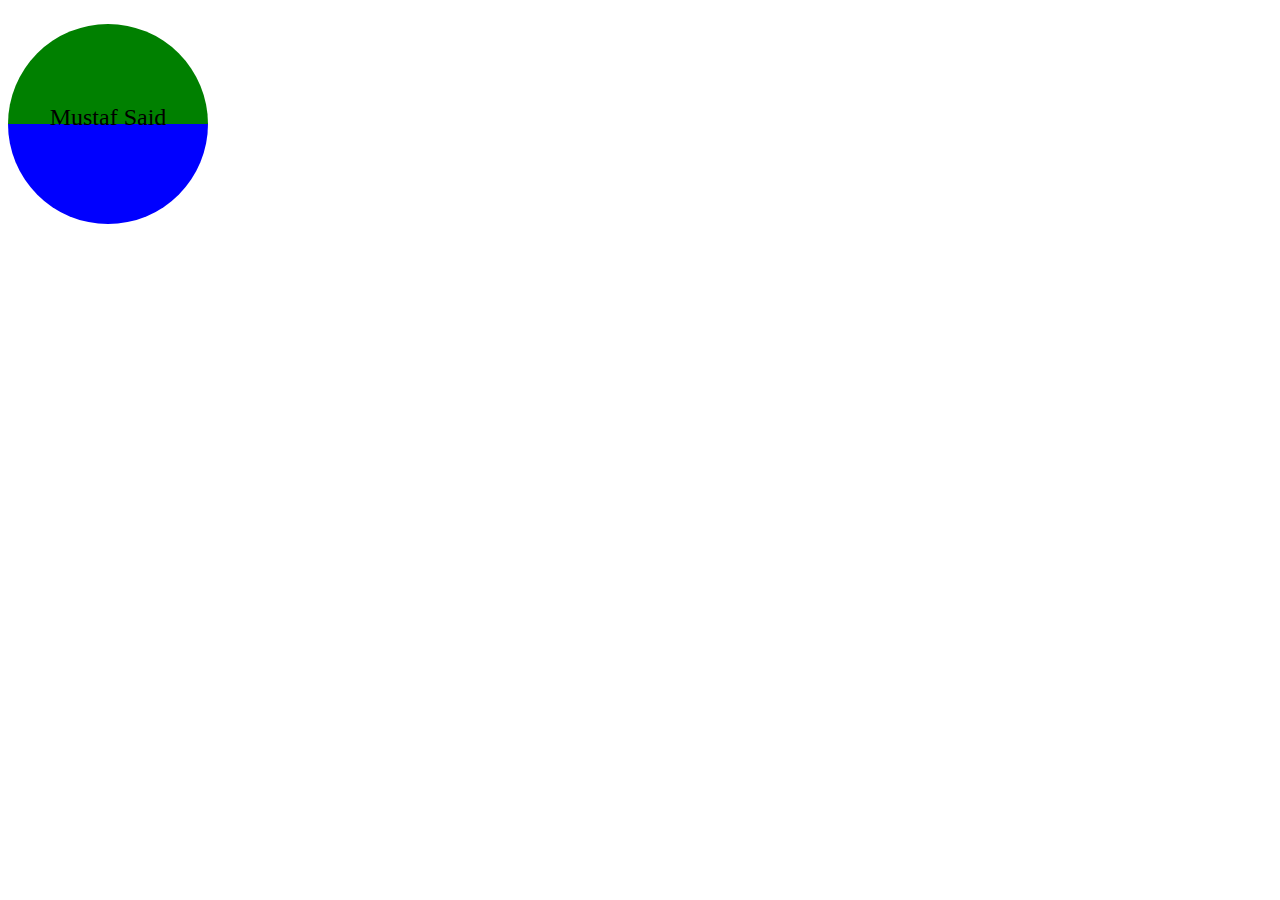
==== trans.html @ 478b71a1 "trans" ====
<!DOCTYPE html>
<html lang="en">
<head>
    <meta charset="UTF-8">
    <link rel="stylesheet" href="trans.css">
    <meta name="viewport" content="width=device-width, initial-scale=1.0">
    <title>Document</title>
</head>
<body>
    <main>
        <section class="trans">
        <p>Mustaf Said</p>
    </section>
    </main>
</body>
</html>
---- trans.css ----
body{
    color: BLACK;
    font: bold;
    font-size: 1.5rem;
    text-align: center;
}
.trans{
  
    width: 200px;
    height: 200px;
    background:linear-gradient( green 50%, blue 50%);
    /*transform: rotate(50deg) ;
    transition-property: background-color;
   transition-duration: 1s;
   transition-timing-function: ease-in;
  transition-delay: 1s;*/
border-radius: 100%;
  animation-name: boll;
  animation-fill-mode: forwards;
  animation-iteration-count: infinite;
  animation-direction: alternate;
  animation-timing-function: ease-in-out;
  animation-duration: 5s;
 /* animation-delay: 3s;*/
}
@keyframes boll{
  from{
    transform: translateX(0);
  }
  to{
    transform: translateX(1200px);
  }
}
p{
  padding-top: 5rem;
}

.trans:hover{
    background: yellow;
}
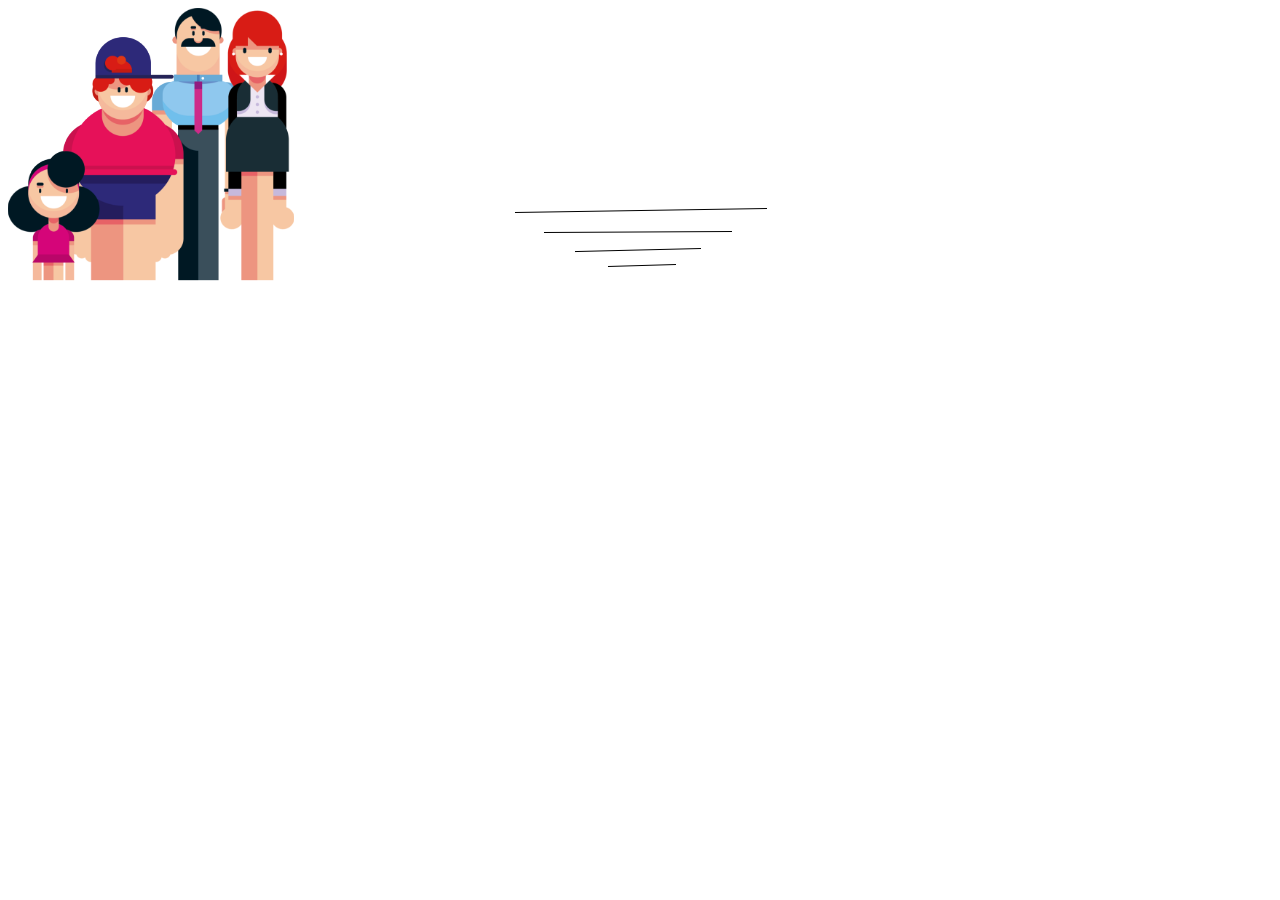
==== commit fbb10dfc: "svg bild" ====
--- a/trans.html
+++ b/trans.html
@@ -9,8 +9,10 @@
 <body>
     <main>
         <section class="trans">
-        <p>Mustaf Said</p>
+        <!--<p>Mustaf Said</p>-->
+        <img src="a.svg" alt="">
     </section>
+    <img src="lista.svg" alt="">
     </main>
 </body>
 </html>--- a/trans.css
+++ b/trans.css
@@ -8,8 +8,9 @@
   
     width: 200px;
     height: 200px;
-    background:linear-gradient( green 50%, blue 50%);
-    /*transform: rotate(50deg) ;
+    background-image: url('a.svg');
+    /*linear-gradient( green 50%, blue 50%);
+    transform: rotate(50deg) ;
     transition-property: background-color;
    transition-duration: 1s;
    transition-timing-function: ease-in;
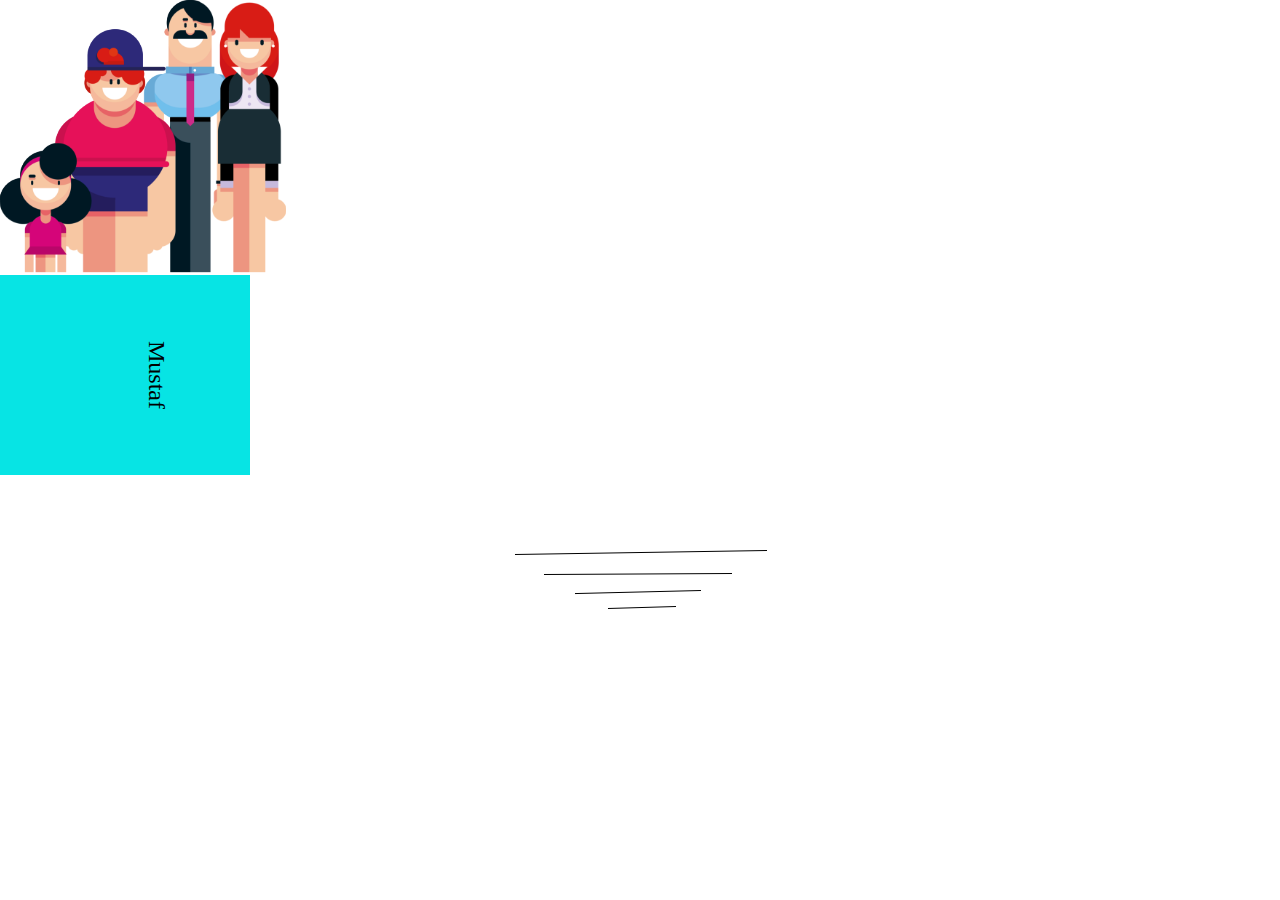
==== commit e548b26a: "uppdate" ====
--- a/trans.html
+++ b/trans.html
@@ -1,18 +1,25 @@
 <!DOCTYPE html>
 <html lang="en">
+
 <head>
     <meta charset="UTF-8">
     <link rel="stylesheet" href="trans.css">
     <meta name="viewport" content="width=device-width, initial-scale=1.0">
     <title>Document</title>
 </head>
+
 <body>
     <main>
         <section class="trans">
-        <!--<p>Mustaf Said</p>-->
-        <img src="a.svg" alt="">
-    </section>
-    <img src="lista.svg" alt="">
+            <img src="a.svg" alt="">
+        </section>
+
+        <section class="stor">
+            <p>Mustaf</p>
+        </section>
+        <img src="lista.svg" alt="">
+
     </main>
 </body>
+
 </html>--- a/trans.css
+++ b/trans.css
@@ -3,6 +3,8 @@
     font: bold;
     font-size: 1.5rem;
     text-align: center;
+    padding: 0;
+    margin: 0;
 }
 .trans{
   
@@ -14,8 +16,8 @@
     transition-property: background-color;
    transition-duration: 1s;
    transition-timing-function: ease-in;
-  transition-delay: 1s;*/
-border-radius: 100%;
+  transition-delay: 1s;
+border-radius: 100%;*/
   animation-name: boll;
   animation-fill-mode: forwards;
   animation-iteration-count: infinite;
@@ -24,18 +26,45 @@
   animation-duration: 5s;
  /* animation-delay: 3s;*/
 }
-@keyframes boll{
+
+/*@keyframes boll{
   from{
     transform: translateX(0);
   }
   to{
     transform: translateX(1200px);
   }
-}
+}*/
+
 p{
   padding-top: 5rem;
 }
 
-.trans:hover{
+/*.trans:hover{
     background: yellow;
-}+}*/
+
+.stor{
+  margin: 25px 0;
+  width: 200px;
+  height: 300px;
+  background: rgb(7, 228, 228);
+  transform: rotate(90deg);
+  /*animation-name: fyrkanti;
+  animation-fill-mode: forwards;
+  animation-iteration-count: infinite;
+  animation-direction: alternate;
+  animation-timing-function: ease-in-out;
+  animation-duration: 1s;*/
+}
+.stor:hover{
+    transform: scale(2.3);
+}
+/*@keyframes fyrkanti{
+  from{
+    transform: scale(1);
+  }
+  to{
+    transform: scale(1.3);
+  }
+}*/
